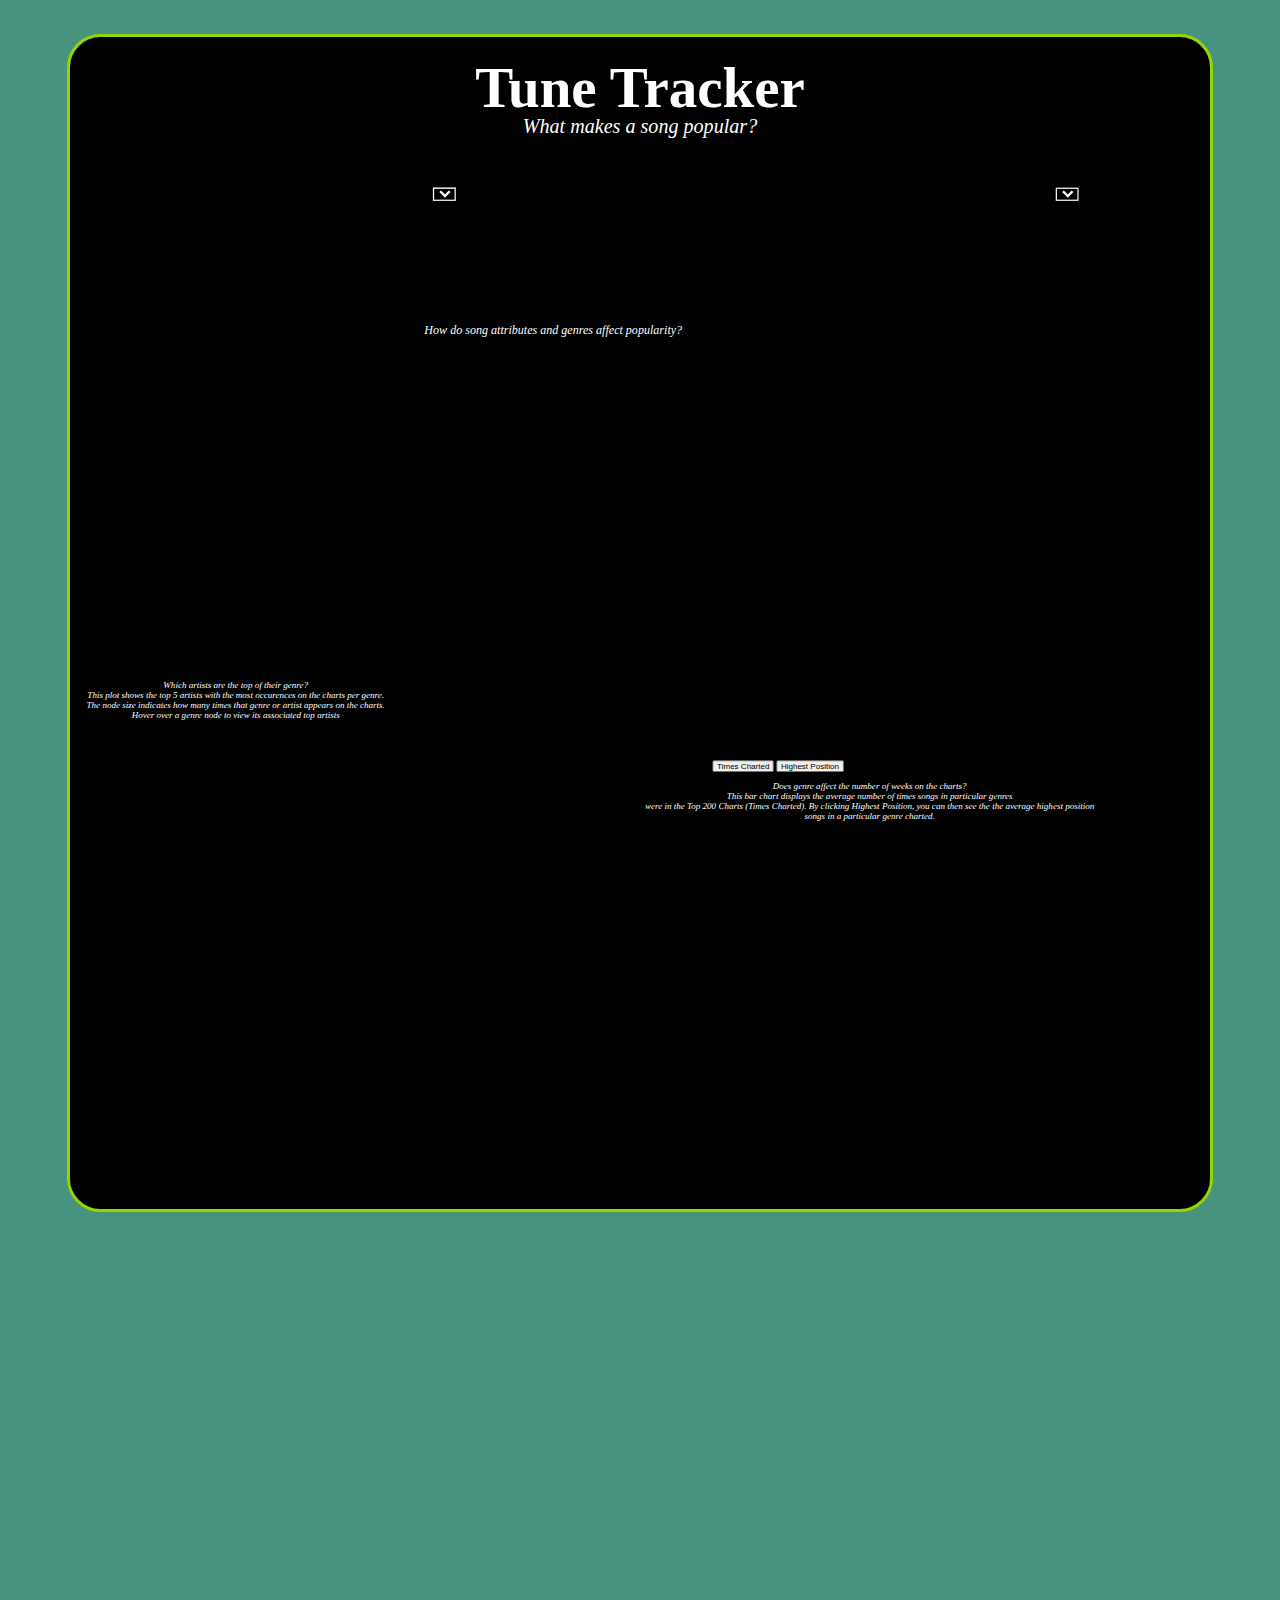
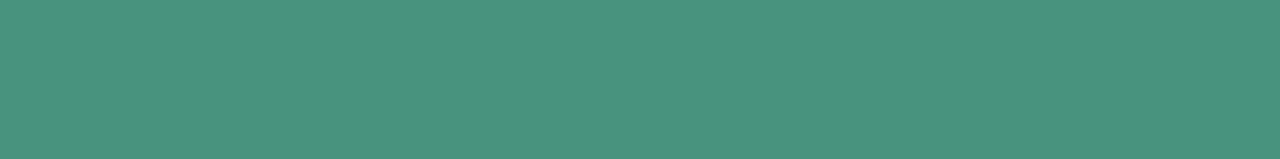
==== index.html @ 353318f4 "Update index.html" ====
<!DOCTYPE html>
<html>
  <head>
    <link rel="stylesheet" href="style.css">
    <meta charset="UTF-8"/>
    <title>Tune Tracker</title>
    <script src="https://d3js.org/d3.v7.min.js"></script>
  </head>
  <body>
    <h1>Tune Tracker</h1>
    <p id="subtitle">What makes a song popular?</p>

    <div id = "popLength">
      <button id="timescharted">Times Charted</button>
      <button id="highestpos">Highest Position</button>
      <svg id="barchart"></svg>
      <p class="caption">Does genre affect the number of weeks on the charts? <BR>
        This bar chart displays the average number of times songs in particular genres <BR>
        were in the Top 200 Charts (Times Charted). 
        By clicking Highest Position, you can then see the the average highest position <BR>
        songs in a particular genre charted. </p>
    </div>
    <div id = "artists">
      <svg id="topArtists"></svg>
     <p class = "caption">Which artists are the top of their genre? <BR>
       This plot shows the top 5 artists with the most occurences on the charts per genre.<BR>
       The node size indicates how many times that genre or artist appears on the charts. <BR>
       Hover over a genre node to view its associated top artists</p>
    </div>
    <div id = "scatterplots">
      <div id = "songInfo"></div>
      <div id = "attrInfo"></div> 
      <select name="Genres" id="genres"></select>
      <select name="attrSelect1" id="attrSelect1" class="attrSelect"></select>
      <select name="attrSelect2" id="attrSelect2" class="attrSelect"></select>
      <select name="attrSelect3" id="attrSelect3" class="attrSelect"></select>
      <svg id="scattersub"></svg>
      <p class="caption">How do song attributes and genres affect popularity?</p>
    </div>


    <script src="TuneTracker.js"></script>
    <script src="scatterplots.js"></script>
    <script src="GenreArtist.js"></script>
    <script src="newData.js"></script>
  </body>
</html>
---- style.css ----
html {
    background-color:#48937e;
    width: 100vw;
    min-width: 100%;
    height: 100vh;
    min-height: 100%;
    overflow-x: hidden;
    zoom: 67%
}

body {
    margin: 50px 100px 50px 100px;
    background-color: black;
    height: 1750px;
    overflow-x: hidden;
    border-style: solid;
    border-width: 5px;
    border-color: #96D406;
    border-radius: 50px;
    text-align: center;
}

h1 {
    text-align: center;
    color: white;
    font-family: Verdana;   
    font-size: 85px;
    line-height: 0;
    padding-top: 20px;
}

#subtitle {
    text-align: center;
    color: white;
    font-family: Verdana;
    font-size: 30px;
    font-style: italic;
    line-height: 0;
}

.caption {
    color: white;
    font-family: Verdana;
    font-size: 15px;
    font-style: italic;
}

#popLength {
    position: absolute;
    top: 1000px;
    left: 925px;
    text-anchor: middle;
    transform: scale(0.9);
}

#artists {
    position: absolute;
    top: 850px;
    left: px;
    text-anchor: middle;
    transform: scale(0.9);
}

#scatterplots {
    position: absolute;
    top: 300px;
    left: 250px;
    width: 1150px;
    text-anchor: middle;
    transform: scale(1.2)
}

#songInfo {
    position: absolute;
    top: 50px;
    left: 1200px;
    margin: 0;
}

.tooltip {
    padding: 5px;
    text-align: center;
    background: #48937e;
    color: white;
    font-family: Verdana;
    font-size: 12px;
    width: 250px;
    border-style: solid;
    border-width: 5px;
    border-color: white;
}

#genres {
    position: absolute;
    top: 0px;
    left: 1200px;
    background: black;
    color: white;
    font-family: Verdana;
    font-size: 12px;
    border-style: solid;
    border-width: 1px;
    border-color: white;
}

.attrSelect {
    position: absolute;
    background: black;
    text-anchor: middle;
    color: white;
    font-family: Verdana;
    font-size: 12px;
    border-style: solid;
    border-width: 1px;
    border-color: white;
}
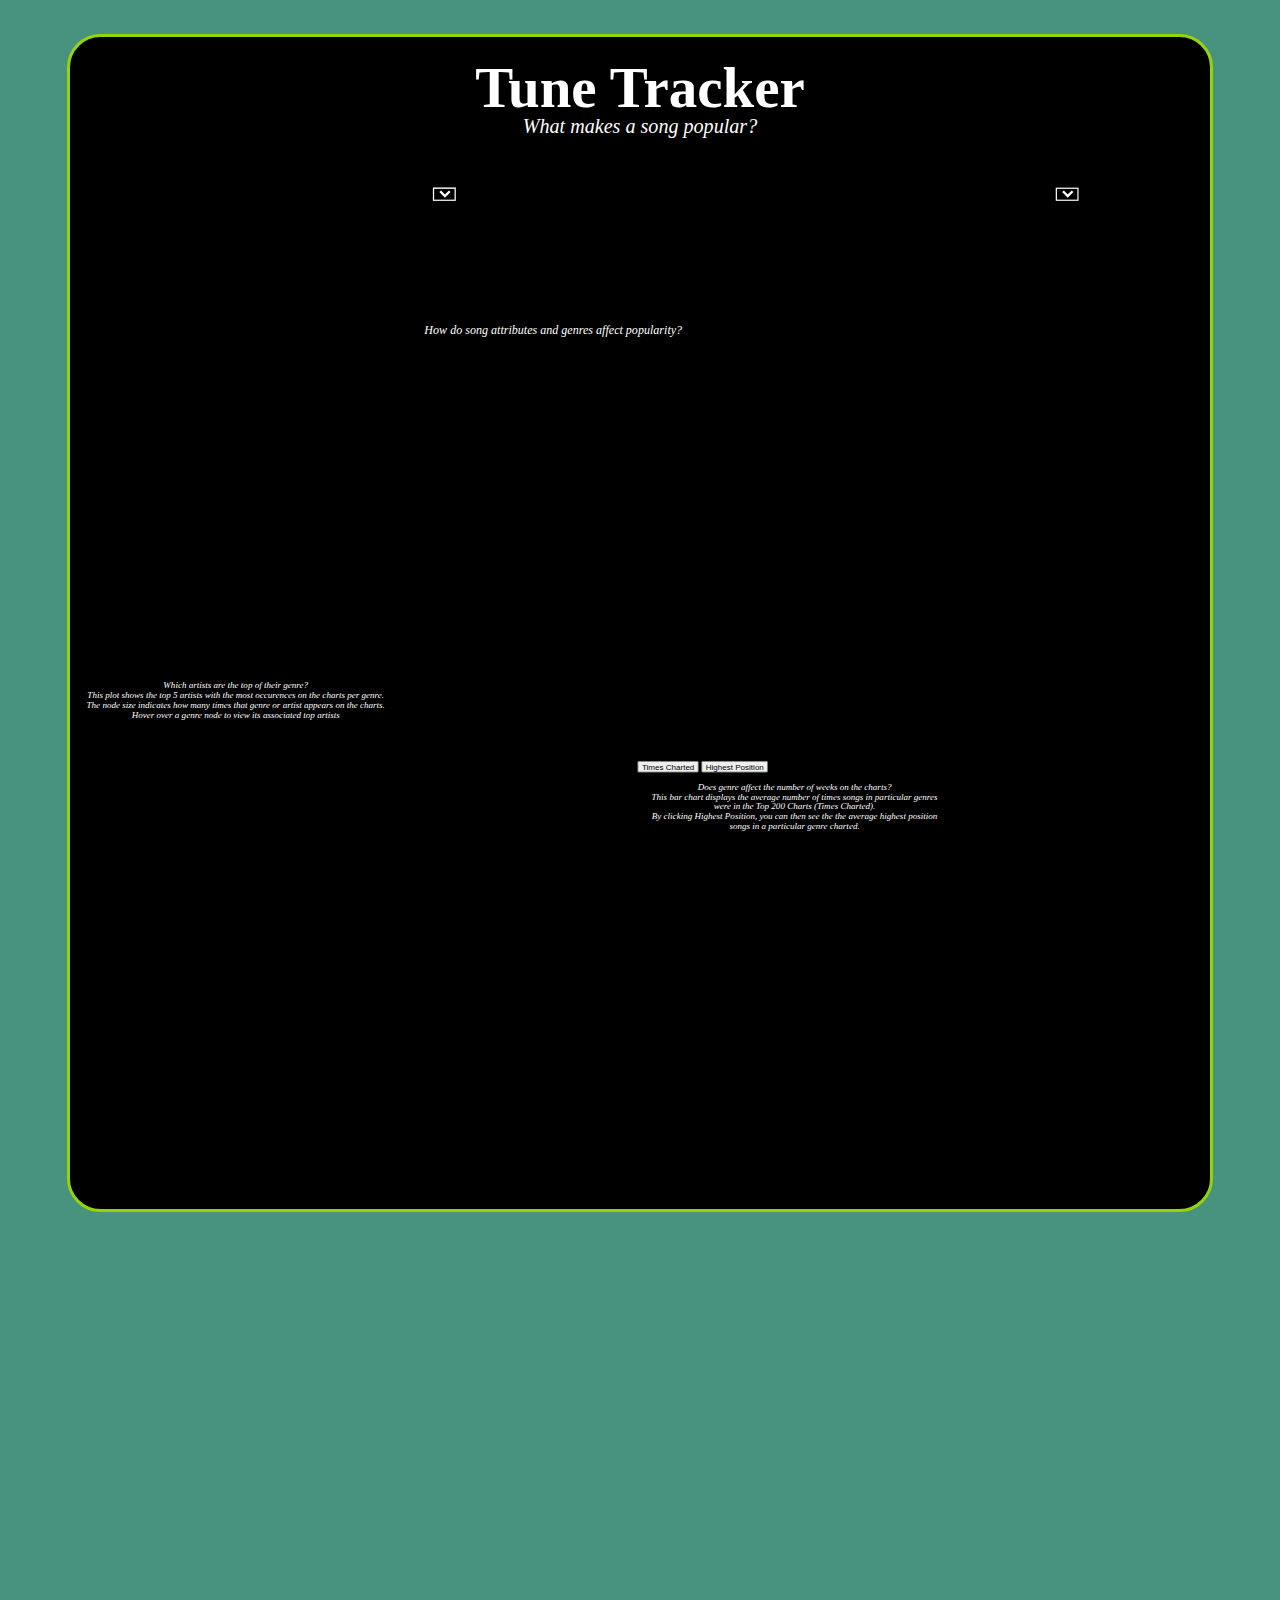
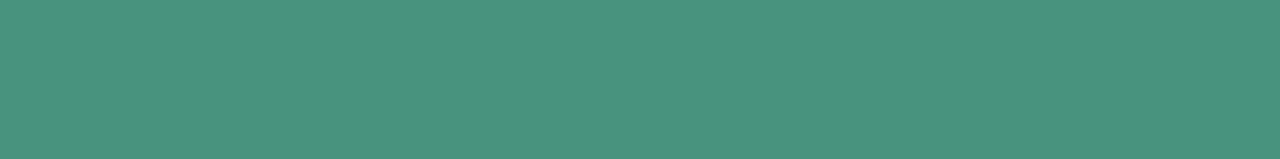
==== commit ec9c00b3: "Update index.html" ====
--- a/index.html
+++ b/index.html
@@ -16,7 +16,7 @@
       <svg id="barchart"></svg>
       <p class="caption">Does genre affect the number of weeks on the charts? <BR>
         This bar chart displays the average number of times songs in particular genres <BR>
-        were in the Top 200 Charts (Times Charted). 
+        were in the Top 200 Charts (Times Charted). <BR>
         By clicking Highest Position, you can then see the the average highest position <BR>
         songs in a particular genre charted. </p>
     </div>
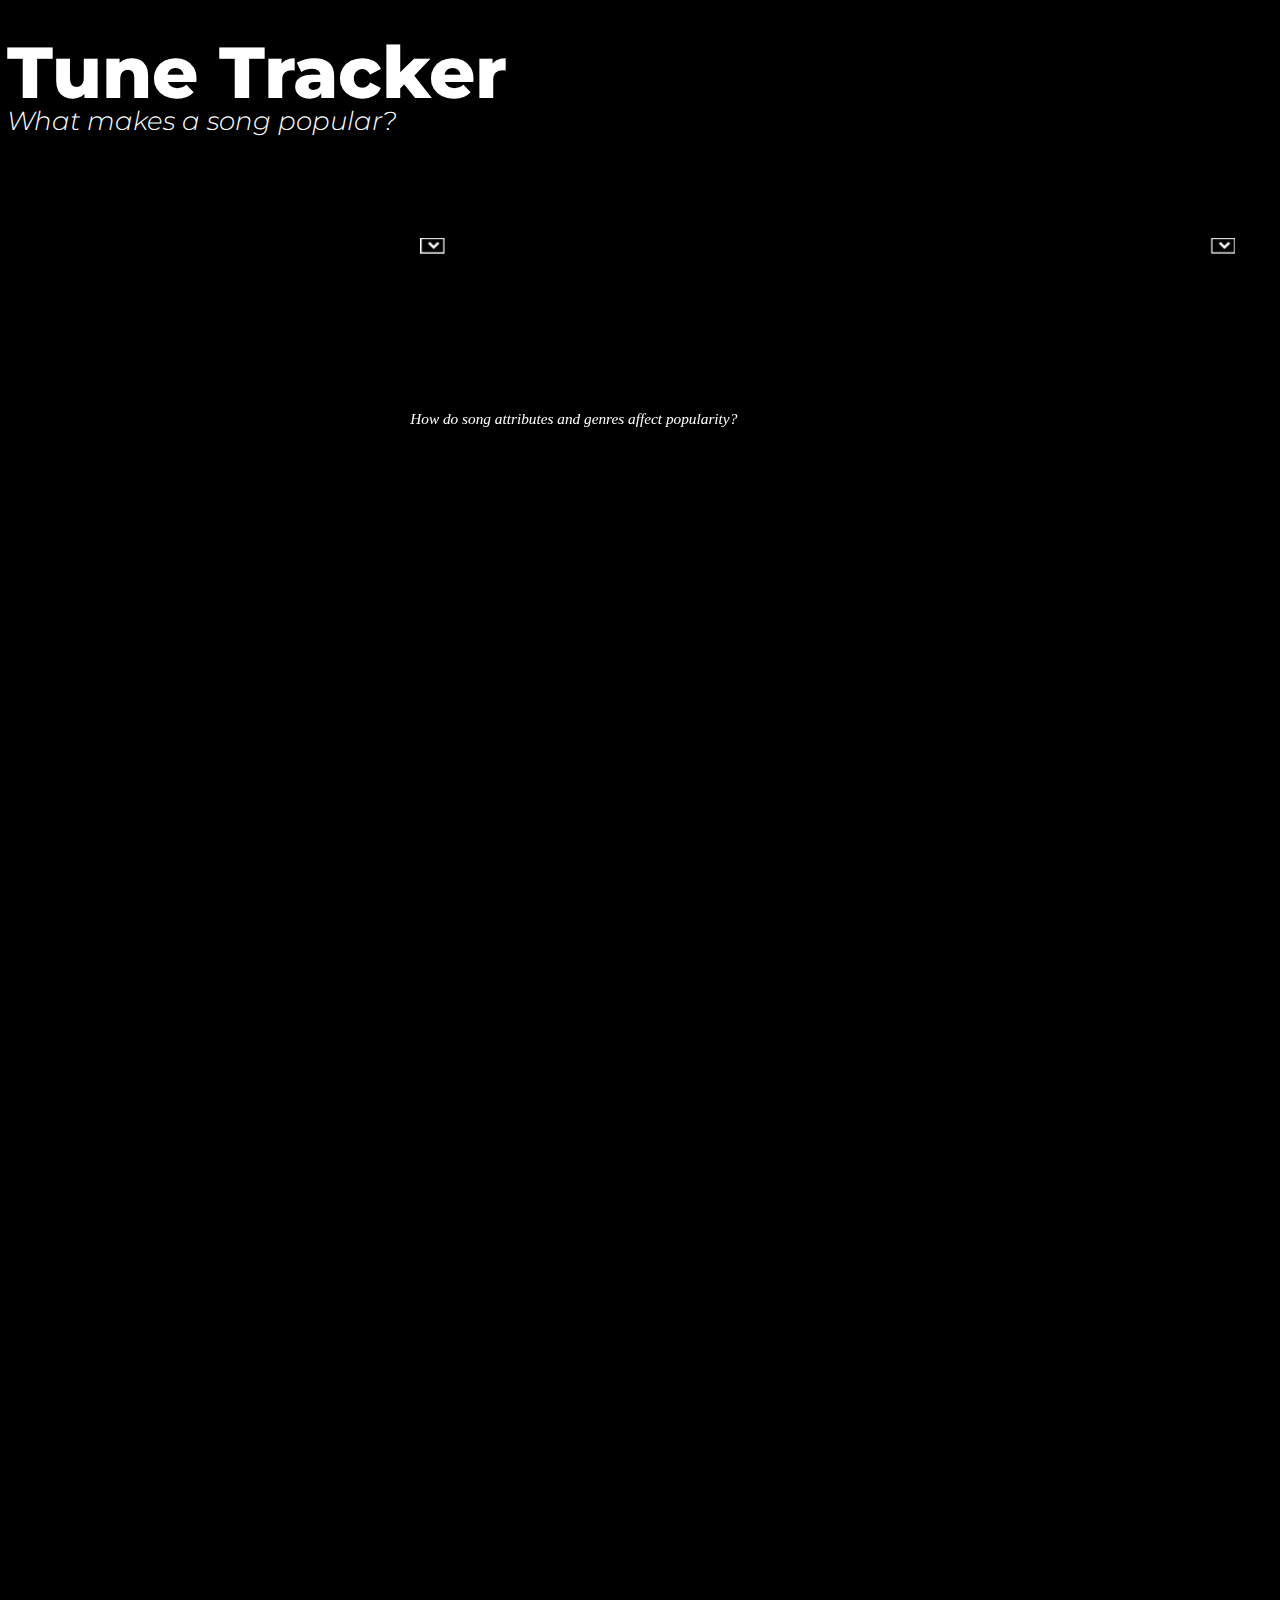
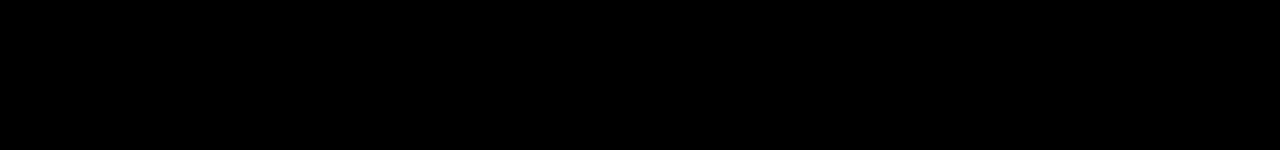
==== commit d8d81384: "layout changes" ====
--- a/index.html
+++ b/index.html
@@ -5,6 +5,7 @@
     <meta charset="UTF-8"/>
     <title>Tune Tracker</title>
     <script src="https://d3js.org/d3.v7.min.js"></script>
+    <link href="https://fonts.googleapis.com/css?family=Montserrat:100,200,300,400,500,600,700,800,900" rel="stylesheet">
   </head>
   <body>
     <h1>Tune Tracker</h1>
--- a/style.css
+++ b/style.css
@@ -1,38 +1,40 @@
 html {
-    background-color:#48937e;
+    background-color: black;
     width: 100vw;
     min-width: 100%;
     height: 100vh;
     min-height: 100%;
     overflow-x: hidden;
-    zoom: 67%
+    zoom: 85%
 }
 
 body {
-    margin: 50px 100px 50px 100px;
+    /* margin: 50px 100px 50px 100px; */
     background-color: black;
     height: 1750px;
     overflow-x: hidden;
-    border-style: solid;
+    /* border-style: solid;
     border-width: 5px;
     border-color: #96D406;
-    border-radius: 50px;
+    border-radius: 50px; */
     text-align: center;
 }
 
 h1 {
-    text-align: center;
+    text-align: left;
     color: white;
-    font-family: Verdana;   
+    font-family: 'Montserrat', sans-serif;
+    font-weight: 800;  
     font-size: 85px;
     line-height: 0;
     padding-top: 20px;
 }
 
 #subtitle {
-    text-align: center;
+    text-align: left;
     color: white;
-    font-family: Verdana;
+    font-family: 'Montserrat', sans-serif;
+    font-weight: 300;
     font-size: 30px;
     font-style: italic;
     line-height: 0;
@@ -47,16 +49,16 @@
 
 #popLength {
     position: absolute;
-    top: 1000px;
-    left: 925px;
+    top: 900px;
+    left: 1750px;
     text-anchor: middle;
     transform: scale(0.9);
 }
 
 #artists {
     position: absolute;
-    top: 850px;
-    left: px;
+    top: -15px;
+    left: 1750px;
     text-anchor: middle;
     transform: scale(0.9);
 }
@@ -64,7 +66,7 @@
 #scatterplots {
     position: absolute;
     top: 300px;
-    left: 250px;
+    left: 100px;
     width: 1150px;
     text-anchor: middle;
     transform: scale(1.2)
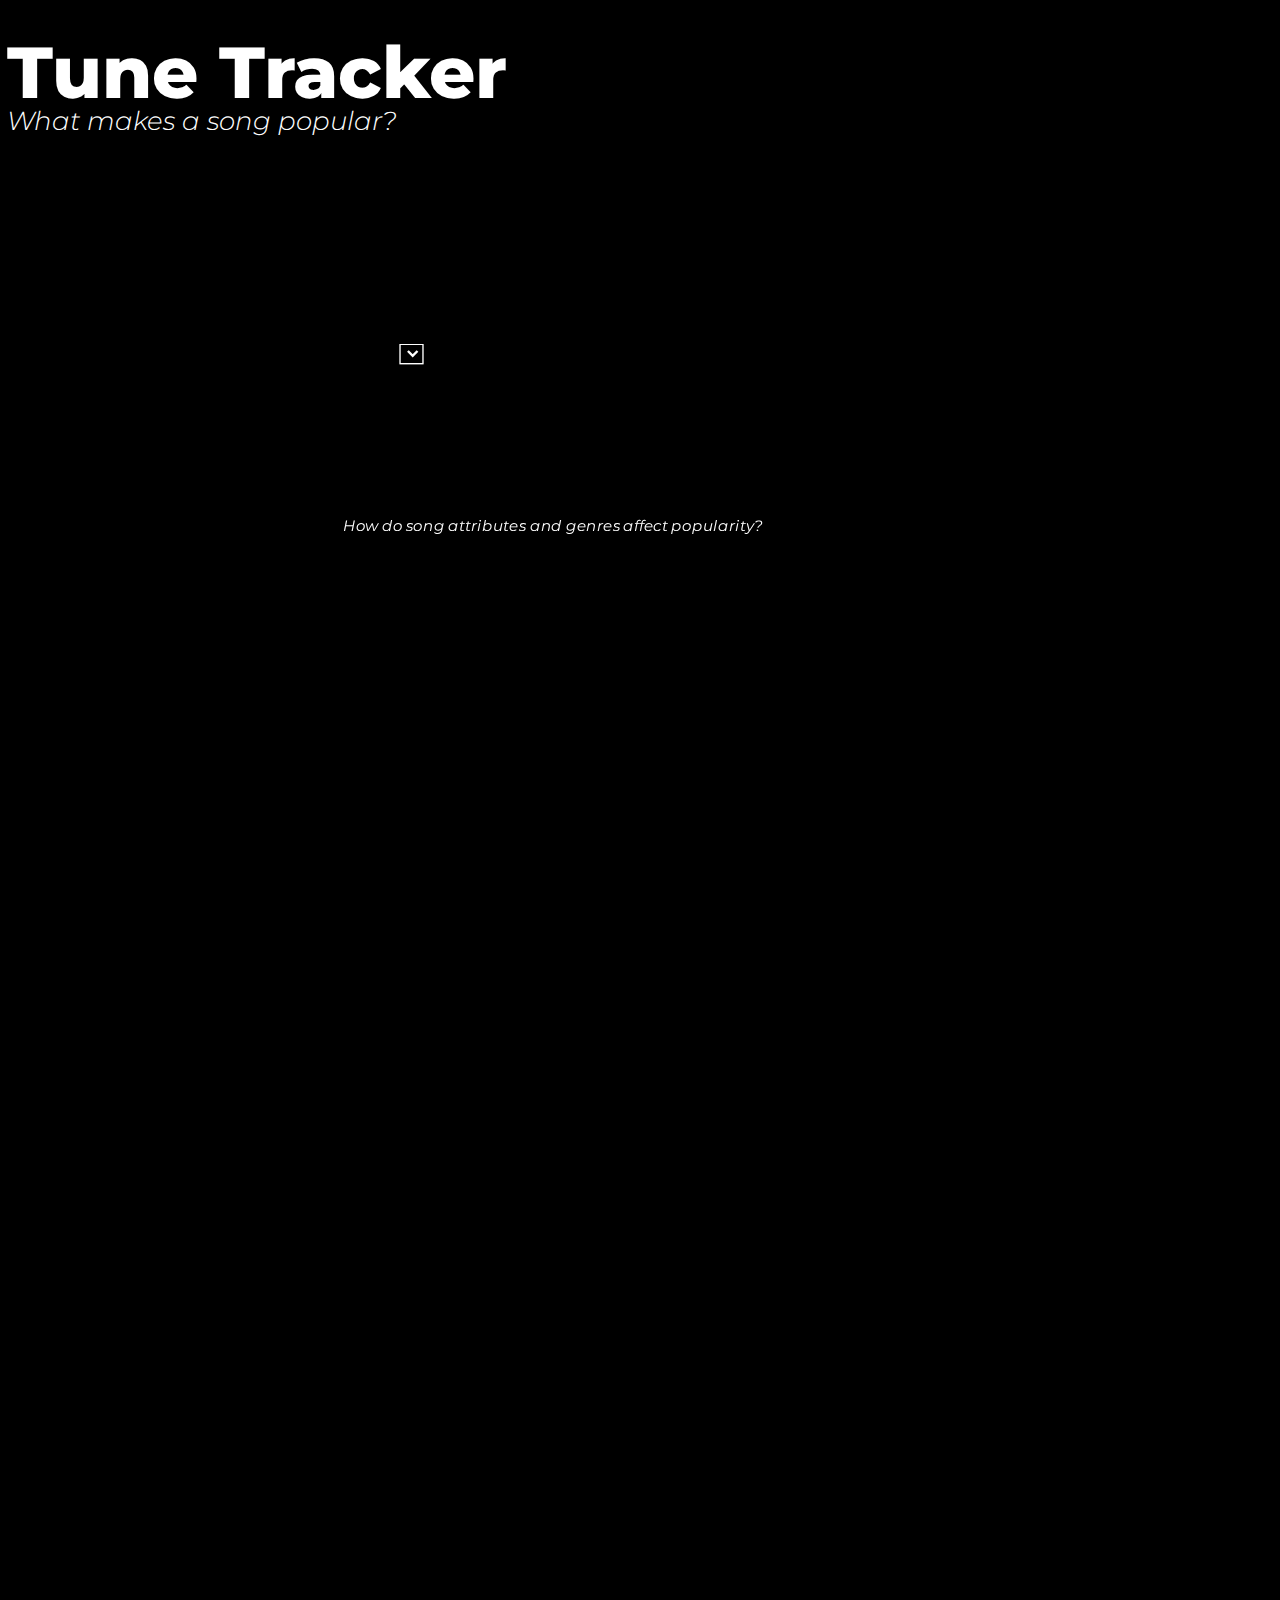
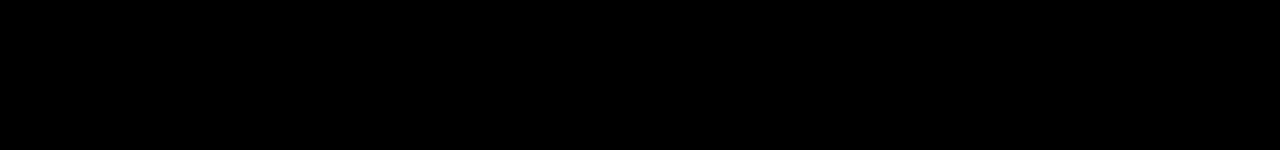
==== commit f93a0dac: "layout changes" ====
--- a/index.html
+++ b/index.html
@@ -10,24 +10,6 @@
   <body>
     <h1>Tune Tracker</h1>
     <p id="subtitle">What makes a song popular?</p>
-
-    <div id = "popLength">
-      <button id="timescharted">Times Charted</button>
-      <button id="highestpos">Highest Position</button>
-      <svg id="barchart"></svg>
-      <p class="caption">Does genre affect the number of weeks on the charts? <BR>
-        This bar chart displays the average number of times songs in particular genres <BR>
-        were in the Top 200 Charts (Times Charted). <BR>
-        By clicking Highest Position, you can then see the the average highest position <BR>
-        songs in a particular genre charted. </p>
-    </div>
-    <div id = "artists">
-      <svg id="topArtists"></svg>
-     <p class = "caption">Which artists are the top of their genre? <BR>
-       This plot shows the top 5 artists with the most occurences on the charts per genre.<BR>
-       The node size indicates how many times that genre or artist appears on the charts. <BR>
-       Hover over a genre node to view its associated top artists</p>
-    </div>
     <div id = "scatterplots">
       <div id = "songInfo"></div>
       <div id = "attrInfo"></div> 
@@ -38,8 +20,25 @@
       <svg id="scattersub"></svg>
       <p class="caption">How do song attributes and genres affect popularity?</p>
     </div>
-
-
+    <!-- <div class="vl"></div> -->
+    <div id = "popLength">
+      <button id="timescharted">Times Charted</button>
+      <button id="highestpos">Highest Position</button>
+      <svg id="barchart"></svg>
+      <p id="barCaption" class="caption"><B>Does genre affect the number of weeks on the charts?</B> <BR><BR>
+        This bar chart displays the average number of times songs in particular genres 
+        were in the Top 200 Charts (Times Charted). 
+        By clicking Highest Position, you can then see the the average highest position 
+        songs in a particular genre charted. </p>
+    </div>
+    <div id = "artists">
+      <svg id="topArtists"></svg>
+     <p id="artistCaption" class = "caption"><B>Which artists are the top of their genre? </B><BR><BR>
+       This plot shows the top 5 artists with the most occurences on the charts per genre.
+       The node size indicates how many times that genre or artist appears on the charts. 
+       Hover over a genre node to view its associated top artists.</p>
+    </div>
+    
     <script src="TuneTracker.js"></script>
     <script src="scatterplots.js"></script>
     <script src="GenreArtist.js"></script>
--- a/style.css
+++ b/style.css
@@ -42,7 +42,7 @@
 
 .caption {
     color: white;
-    font-family: Verdana;
+    font-family: 'Montserrat', sans-serif;
     font-size: 15px;
     font-style: italic;
 }
@@ -50,32 +50,32 @@
 #popLength {
     position: absolute;
     top: 900px;
-    left: 1750px;
+    left: 1900px;
     text-anchor: middle;
-    transform: scale(0.9);
+    transform: scale(1.1);
 }
 
 #artists {
     position: absolute;
-    top: -15px;
-    left: 1750px;
+    top: -20px;
+    left: 1850px;
     text-anchor: middle;
-    transform: scale(0.9);
+    transform: scale(1.1);
 }
 
 #scatterplots {
     position: absolute;
-    top: 300px;
+    top: 425px;
     left: 100px;
-    width: 1150px;
+    width: 1100px;
     text-anchor: middle;
     transform: scale(1.2)
 }
 
 #songInfo {
     position: absolute;
-    top: 50px;
-    left: 1200px;
+    top: -135px;
+    left: 575px;
     margin: 0;
 }
 
@@ -84,7 +84,7 @@
     text-align: center;
     background: #48937e;
     color: white;
-    font-family: Verdana;
+    font-family: 'Montserrat';
     font-size: 12px;
     width: 250px;
     border-style: solid;
@@ -95,11 +95,11 @@
 #genres {
     position: absolute;
     top: 0px;
-    left: 1200px;
+    left: 1325px;
     background: black;
     color: white;
-    font-family: Verdana;
-    font-size: 12px;
+    font-family: 'Montserrat';
+    font-size: 15px;
     border-style: solid;
     border-width: 1px;
     border-color: white;
@@ -110,9 +110,47 @@
     background: black;
     text-anchor: middle;
     color: white;
-    font-family: Verdana;
-    font-size: 12px;
+    font-family: 'Montserrat';
+    font-size: 15px;
     border-style: solid;
     border-width: 1px;
     border-color: white;
 }
+
+#highestpos{
+    position: absolute;
+    top: 450px;
+    left: 300px;
+}
+
+#timescharted{
+    position: absolute;
+    top: 450px;
+    left: 180px;
+}
+
+#artistCaption {
+    position: absolute;
+    top: 375px;
+    left: 725px;
+    width: 250px;
+    text-align: right;
+    text-anchor: middle;
+}
+
+#barCaption {
+    position: absolute;
+    top: 100px;
+    left: 675px;
+    width: 250px;
+    text-align: right;
+    text-anchor: middle;
+}
+
+.vl {
+    border-left: 6px solid white;
+    height: 2000px;
+    position: absolute;
+    left: 1750px;
+    top: 0;
+  }
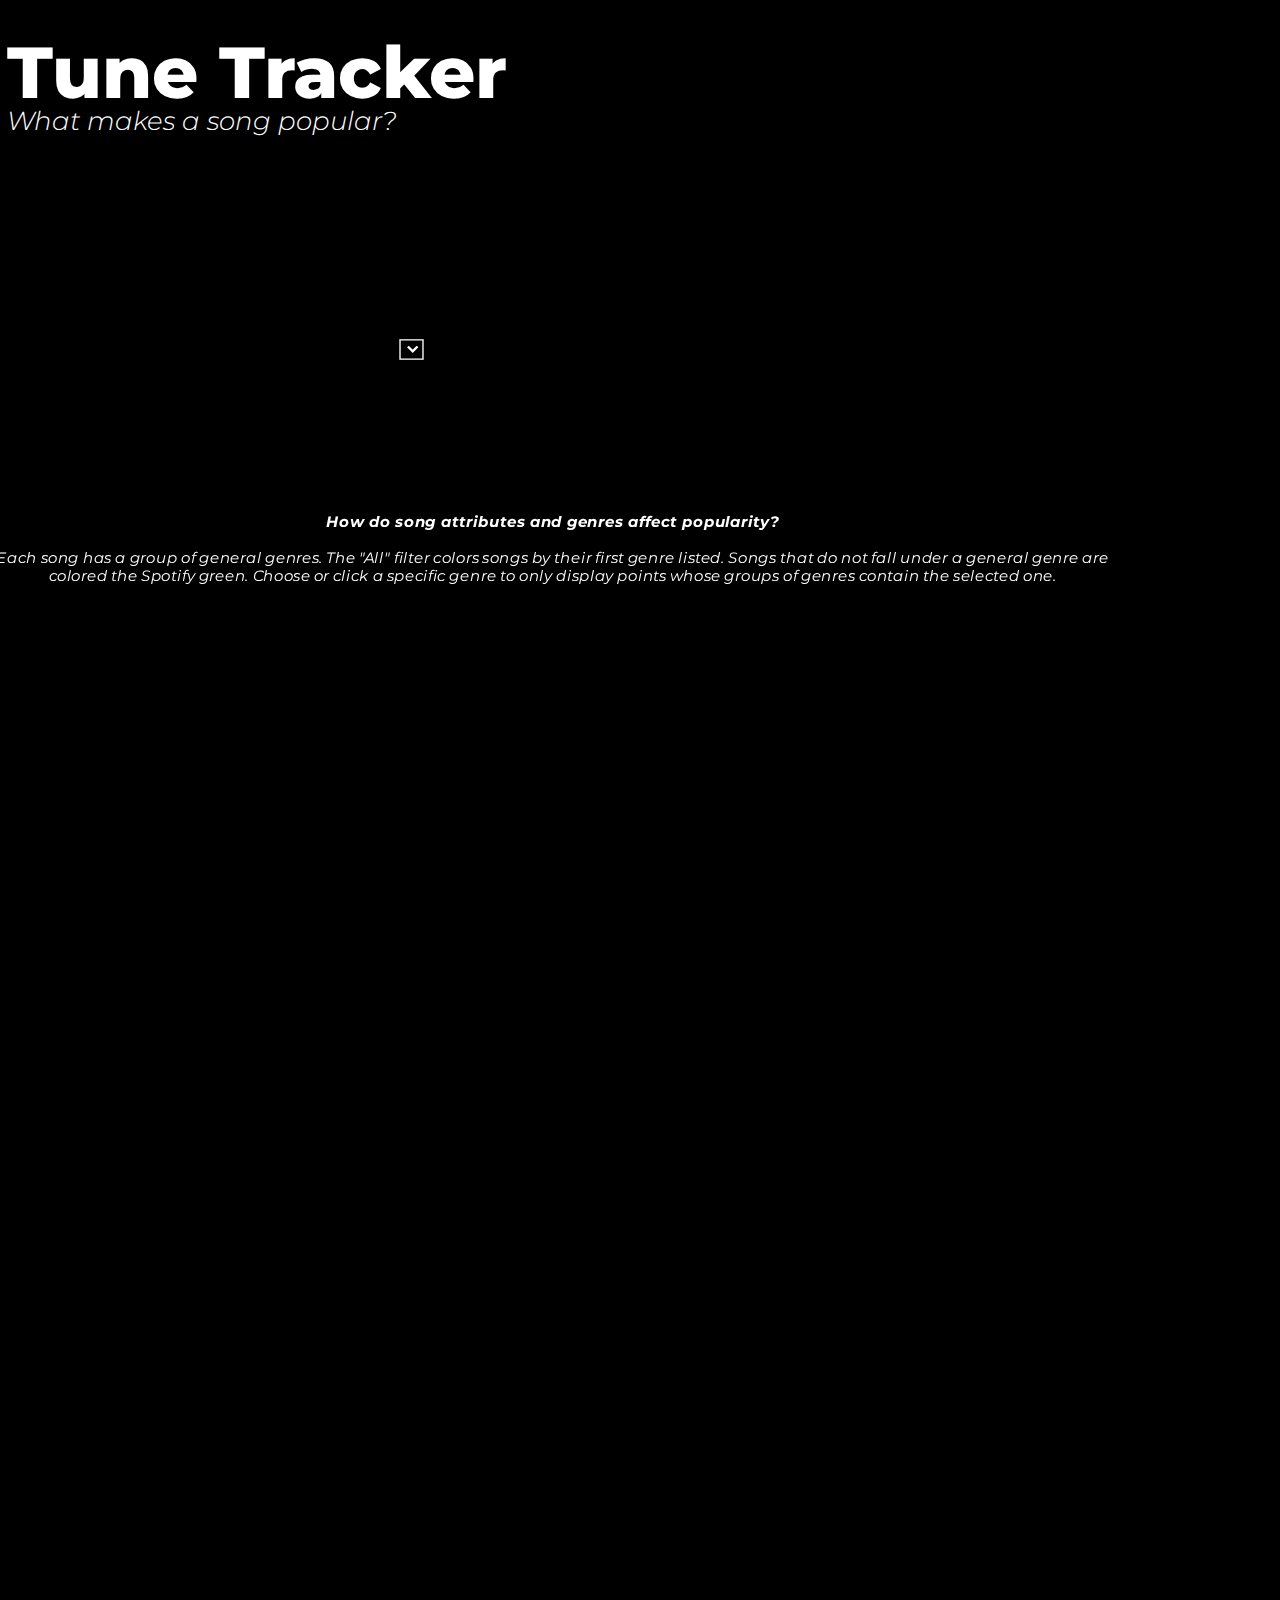
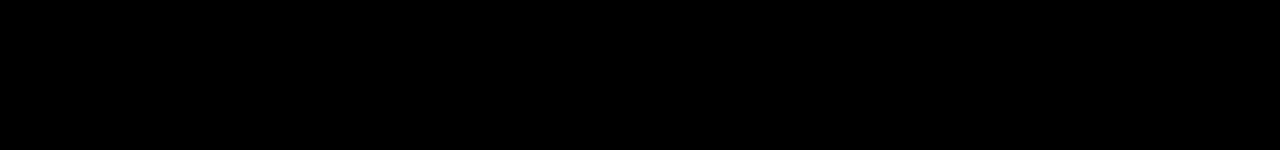
==== commit d53926a8: "final changes to scatterplots" ====
--- a/index.html
+++ b/index.html
@@ -18,7 +18,11 @@
       <select name="attrSelect2" id="attrSelect2" class="attrSelect"></select>
       <select name="attrSelect3" id="attrSelect3" class="attrSelect"></select>
       <svg id="scattersub"></svg>
-      <p class="caption">How do song attributes and genres affect popularity?</p>
+      <p class="caption"><B>How do song attributes and genres affect popularity?</B><BR><BR>
+        Each song has a group of general genres. The "All" filter colors songs by their first genre
+        listed. Songs that do not fall under a general genre are colored the Spotify green. 
+        Choose or click a specific genre to only display points whose groups of genres contain the selected one.
+        </p>
     </div>
     <!-- <div class="vl"></div> -->
     <div id = "popLength">
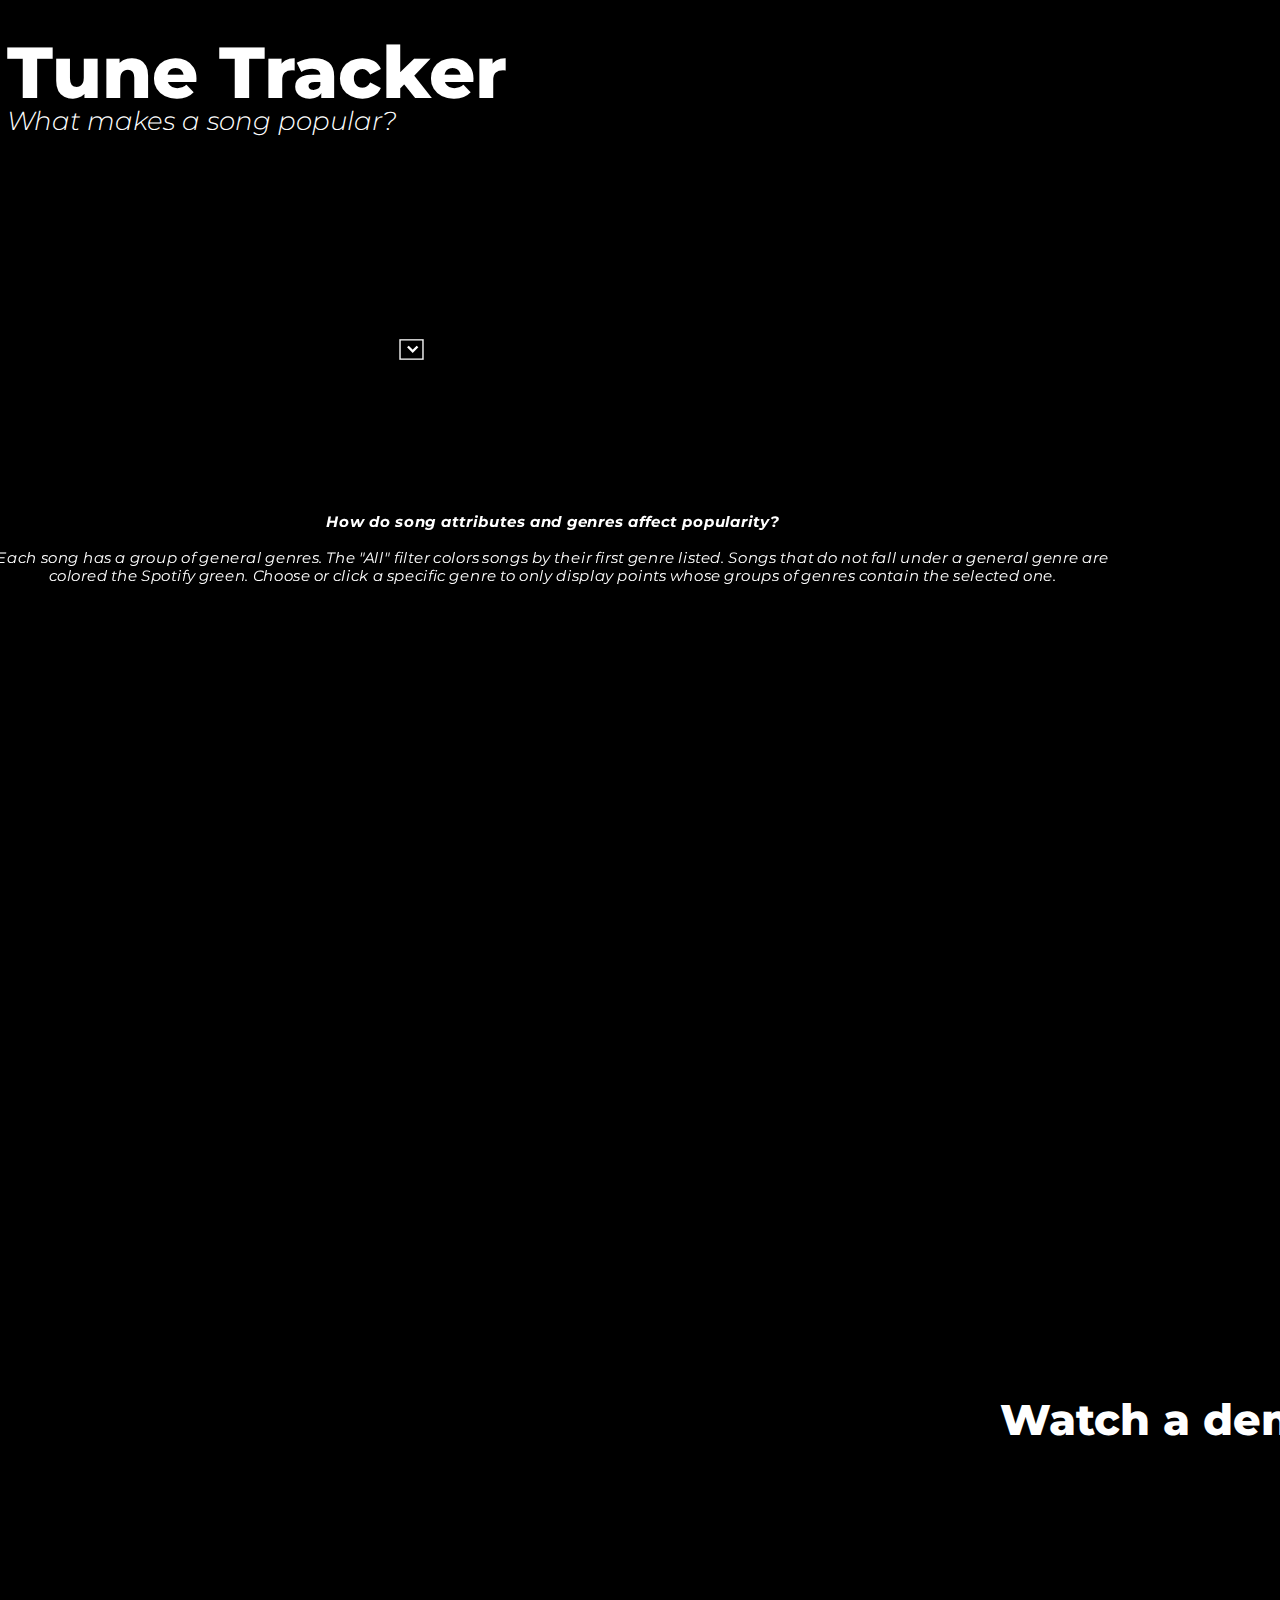
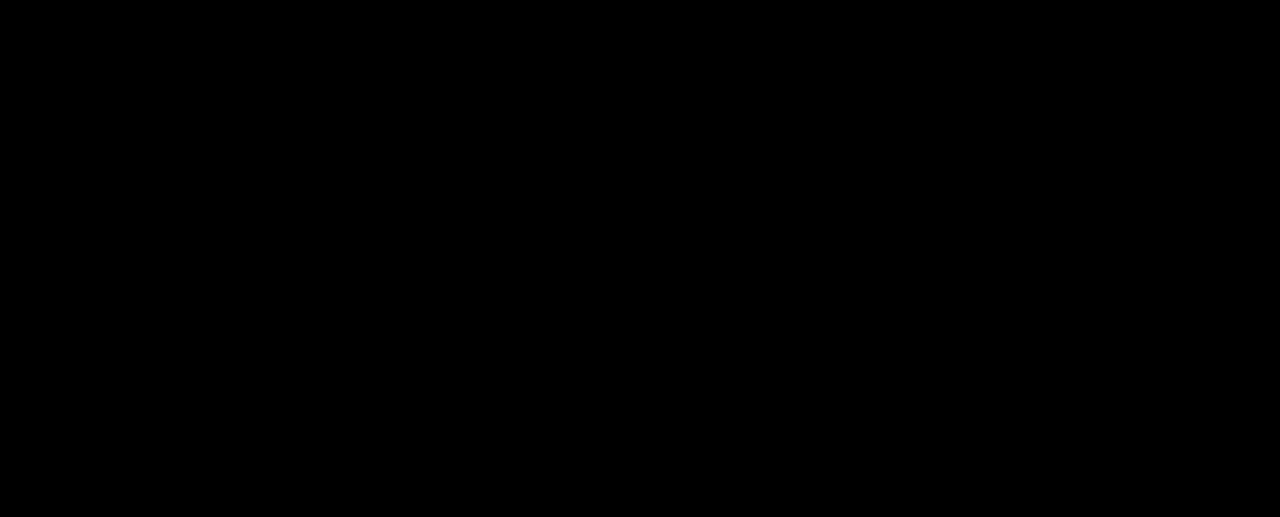
==== commit 921260d0: "demo" ====
--- a/index.html
+++ b/index.html
@@ -42,6 +42,15 @@
        The node size indicates how many times that genre or artist appears on the charts. 
        Hover over a genre node to view its associated top artists.</p>
     </div>
+
+    <div id="demo">
+      <p id="demoCaption">Watch a demo of Tune Tracker.</p>
+      <p align="center">
+      <iframe width="1000" height="700" src="https://www.youtube.com/embed/BtFiNuTphHE" title="YouTube video player" frameborder="0" allow="accelerometer; autoplay; clipboard-write; encrypted-media; gyroscope; picture-in-picture" allowfullscreen ></iframe>
+      </p>
+
+    </div>
+    
     
     <script src="TuneTracker.js"></script>
     <script src="scatterplots.js"></script>
--- a/style.css
+++ b/style.css
@@ -26,6 +26,33 @@
     font-family: 'Montserrat', sans-serif;
     font-weight: 800;  
     font-size: 85px;
+    line-height: 0;
+    padding-top: 20px;
+}
+
+h3 {
+    text-align: left;
+    color: white;
+    font-family: 'Montserrat', sans-serif;
+    font-weight: 800;  
+    font-size: 50px;
+    line-height: 0;
+    padding-top: 20px;
+}
+
+#demo{
+    position: absolute;
+    top: 1600px;
+    left: 1100px;
+    padding-bottom: 50px;
+}
+
+#demoCaption{
+    text-align: center;
+    color: white;
+    font-family: 'Montserrat', sans-serif;
+    font-weight: 800;  
+    font-size: 50px;
     line-height: 0;
     padding-top: 20px;
 }
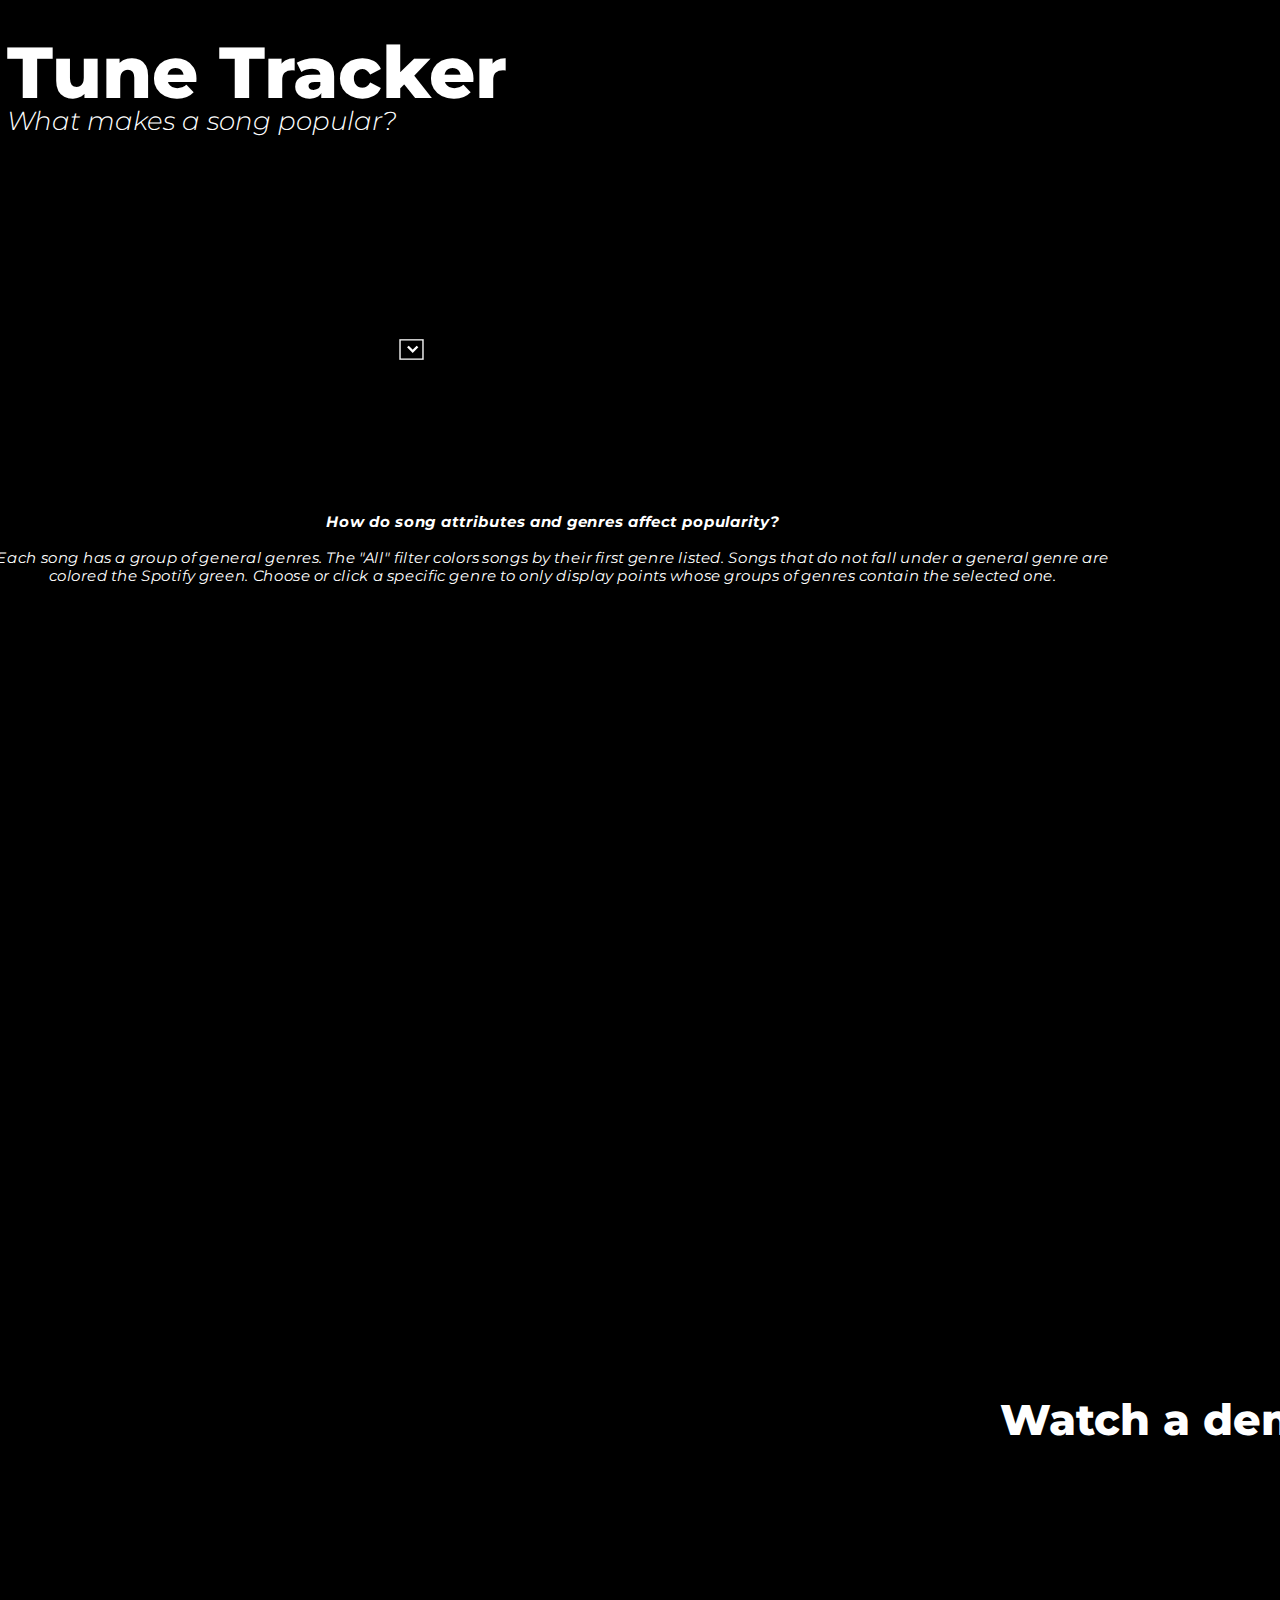
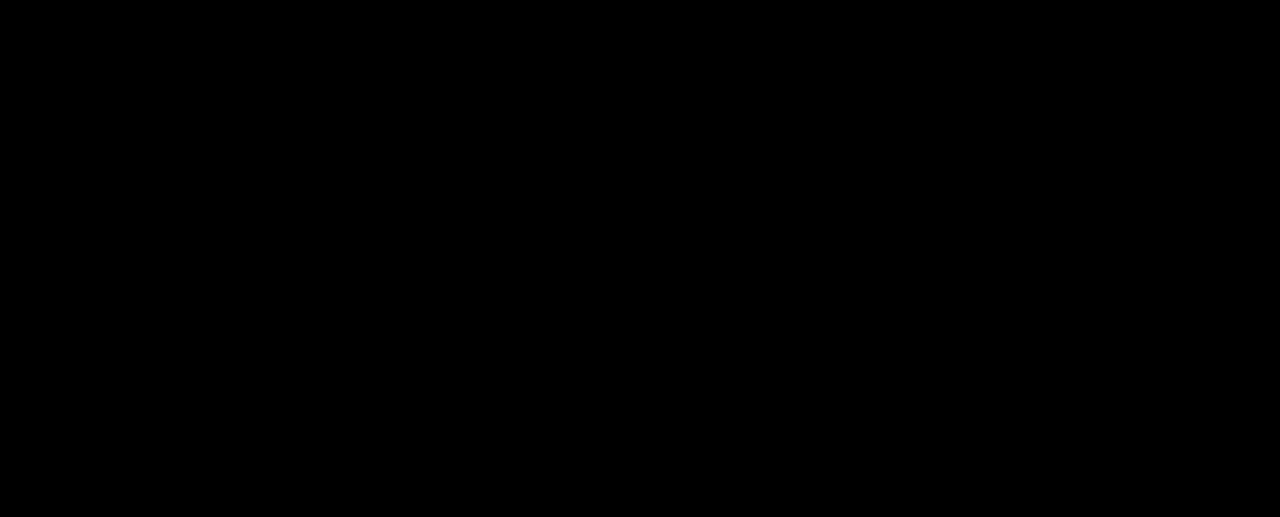
==== commit 72db6f96: "Updates to adjust website" ====
--- a/index.html
+++ b/index.html
@@ -3,6 +3,7 @@
   <head>
     <link rel="stylesheet" href="style.css">
     <meta charset="UTF-8"/>
+    <meta name="viewport" content="width=device-width, initial-scale=1" />
     <title>Tune Tracker</title>
     <script src="https://d3js.org/d3.v7.min.js"></script>
     <link href="https://fonts.googleapis.com/css?family=Montserrat:100,200,300,400,500,600,700,800,900" rel="stylesheet">
@@ -13,7 +14,7 @@
     <div id = "scatterplots">
       <div id = "songInfo"></div>
       <div id = "attrInfo"></div> 
-      <select name="Genres" id="genres"></select>
+ 
       <select name="attrSelect1" id="attrSelect1" class="attrSelect"></select>
       <select name="attrSelect2" id="attrSelect2" class="attrSelect"></select>
       <select name="attrSelect3" id="attrSelect3" class="attrSelect"></select>
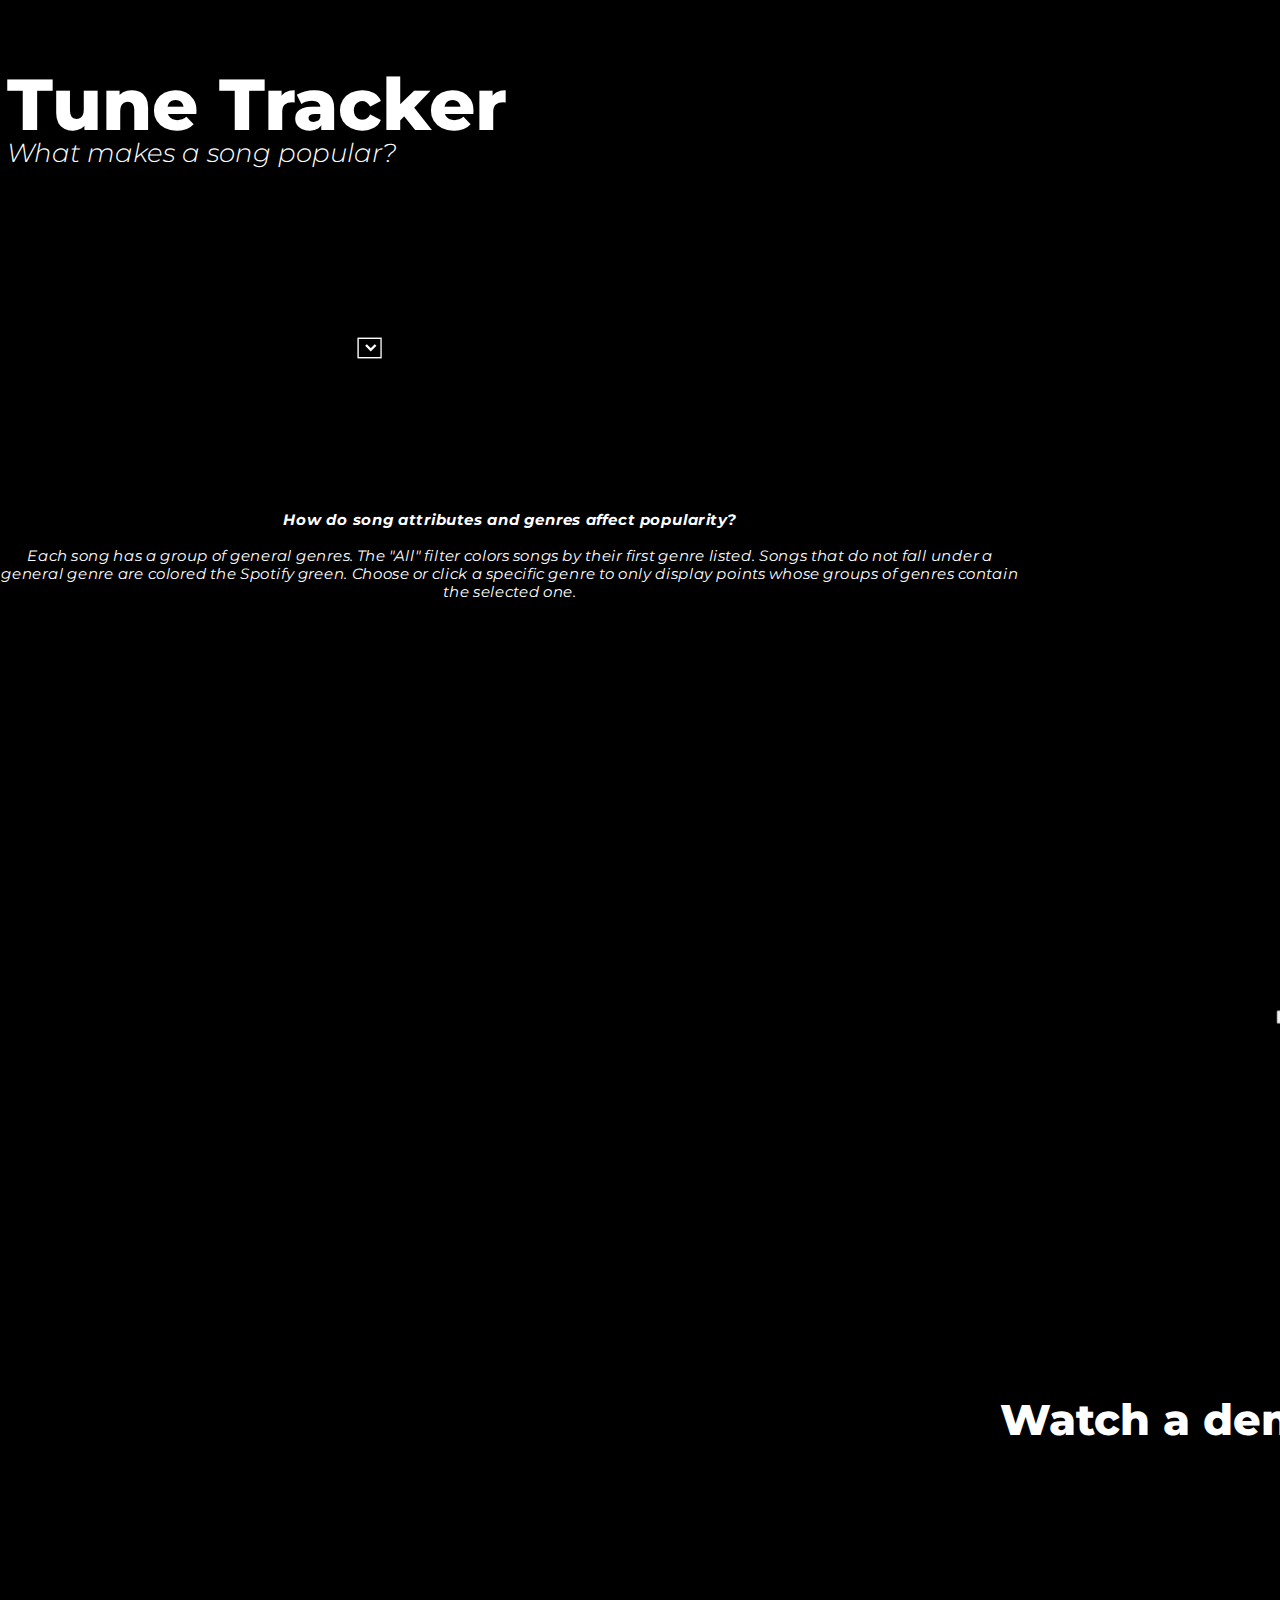
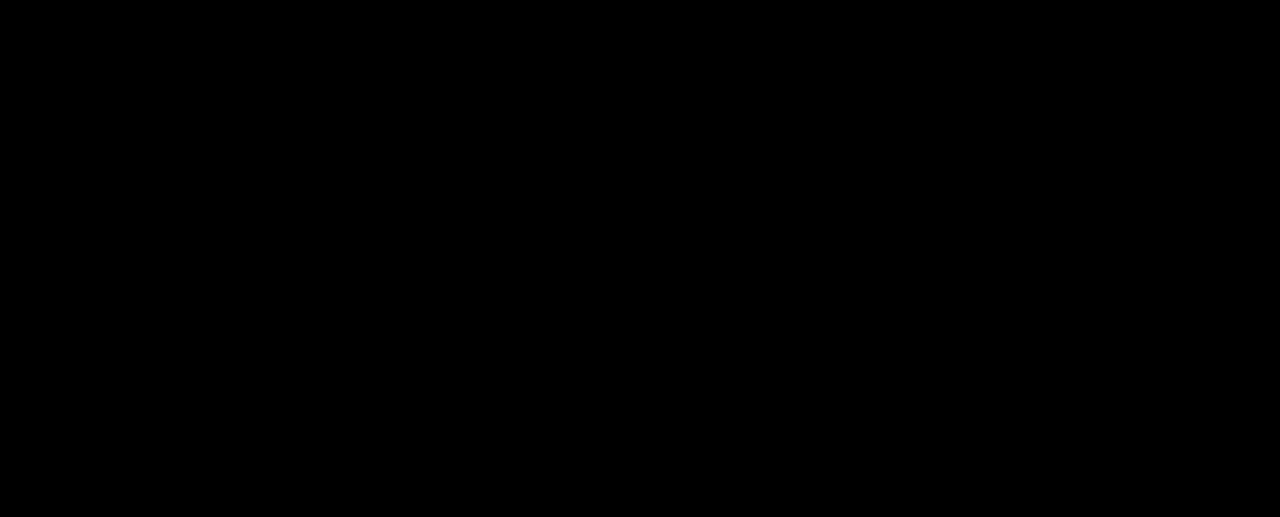
==== commit d7e7b882: "Update index.html" ====
--- a/index.html
+++ b/index.html
@@ -1,9 +1,21 @@
 <!DOCTYPE html>
 <html>
   <head>
-    <link rel="stylesheet" href="style.css">
+    <!-- <link rel="stylesheet" href="style.css"> -->
+    <link id="pagestyle" rel="stylesheet" type="text/css" href = "style.css">
     <meta charset="UTF-8"/>
     <meta name="viewport" content="width=device-width, initial-scale=1" />
+    function layoutHandler(){
+        var styleLink = document.getElementById("pagestyle");
+        if(window.innerWidth < 1200){
+          styleLink.setAttribute("href", "medium.css");
+        }
+        else{
+          styleLink.setAttribute("href", "style.css");
+        }
+    }
+    window.onresize = layoutHandler;
+    layoutHandler();
     <title>Tune Tracker</title>
     <script src="https://d3js.org/d3.v7.min.js"></script>
     <link href="https://fonts.googleapis.com/css?family=Montserrat:100,200,300,400,500,600,700,800,900" rel="stylesheet">
--- a/style.css
+++ b/style.css
@@ -76,25 +76,25 @@
 
 #popLength {
     position: absolute;
-    top: 900px;
-    left: 1900px;
+    top: 775px;
+    left: 1325px;
     text-anchor: middle;
-    transform: scale(1.1);
+    transform: scale(0.9);
 }
 
 #artists {
     position: absolute;
-    top: -20px;
-    left: 1850px;
+    top: -40px;
+    left: 1150px;
     text-anchor: middle;
-    transform: scale(1.1);
+    transform: scale(0.9);
 }
 
 #scatterplots {
     position: absolute;
     top: 425px;
     left: 100px;
-    width: 1100px;
+    width: 1000px;
     text-anchor: middle;
     transform: scale(1.2)
 }
@@ -168,7 +168,7 @@
 #barCaption {
     position: absolute;
     top: 100px;
-    left: 675px;
+    left: 550px;
     width: 250px;
     text-align: right;
     text-anchor: middle;
--- a/style.css
+++ b/style.css
@@ -76,25 +76,25 @@
 
 #popLength {
     position: absolute;
-    top: 900px;
-    left: 1900px;
+    top: 775px;
+    left: 1325px;
     text-anchor: middle;
-    transform: scale(1.1);
+    transform: scale(0.9);
 }
 
 #artists {
     position: absolute;
-    top: -20px;
-    left: 1850px;
+    top: -40px;
+    left: 1150px;
     text-anchor: middle;
-    transform: scale(1.1);
+    transform: scale(0.9);
 }
 
 #scatterplots {
     position: absolute;
     top: 425px;
     left: 100px;
-    width: 1100px;
+    width: 1000px;
     text-anchor: middle;
     transform: scale(1.2)
 }
@@ -168,7 +168,7 @@
 #barCaption {
     position: absolute;
     top: 100px;
-    left: 675px;
+    left: 550px;
     width: 250px;
     text-align: right;
     text-anchor: middle;
